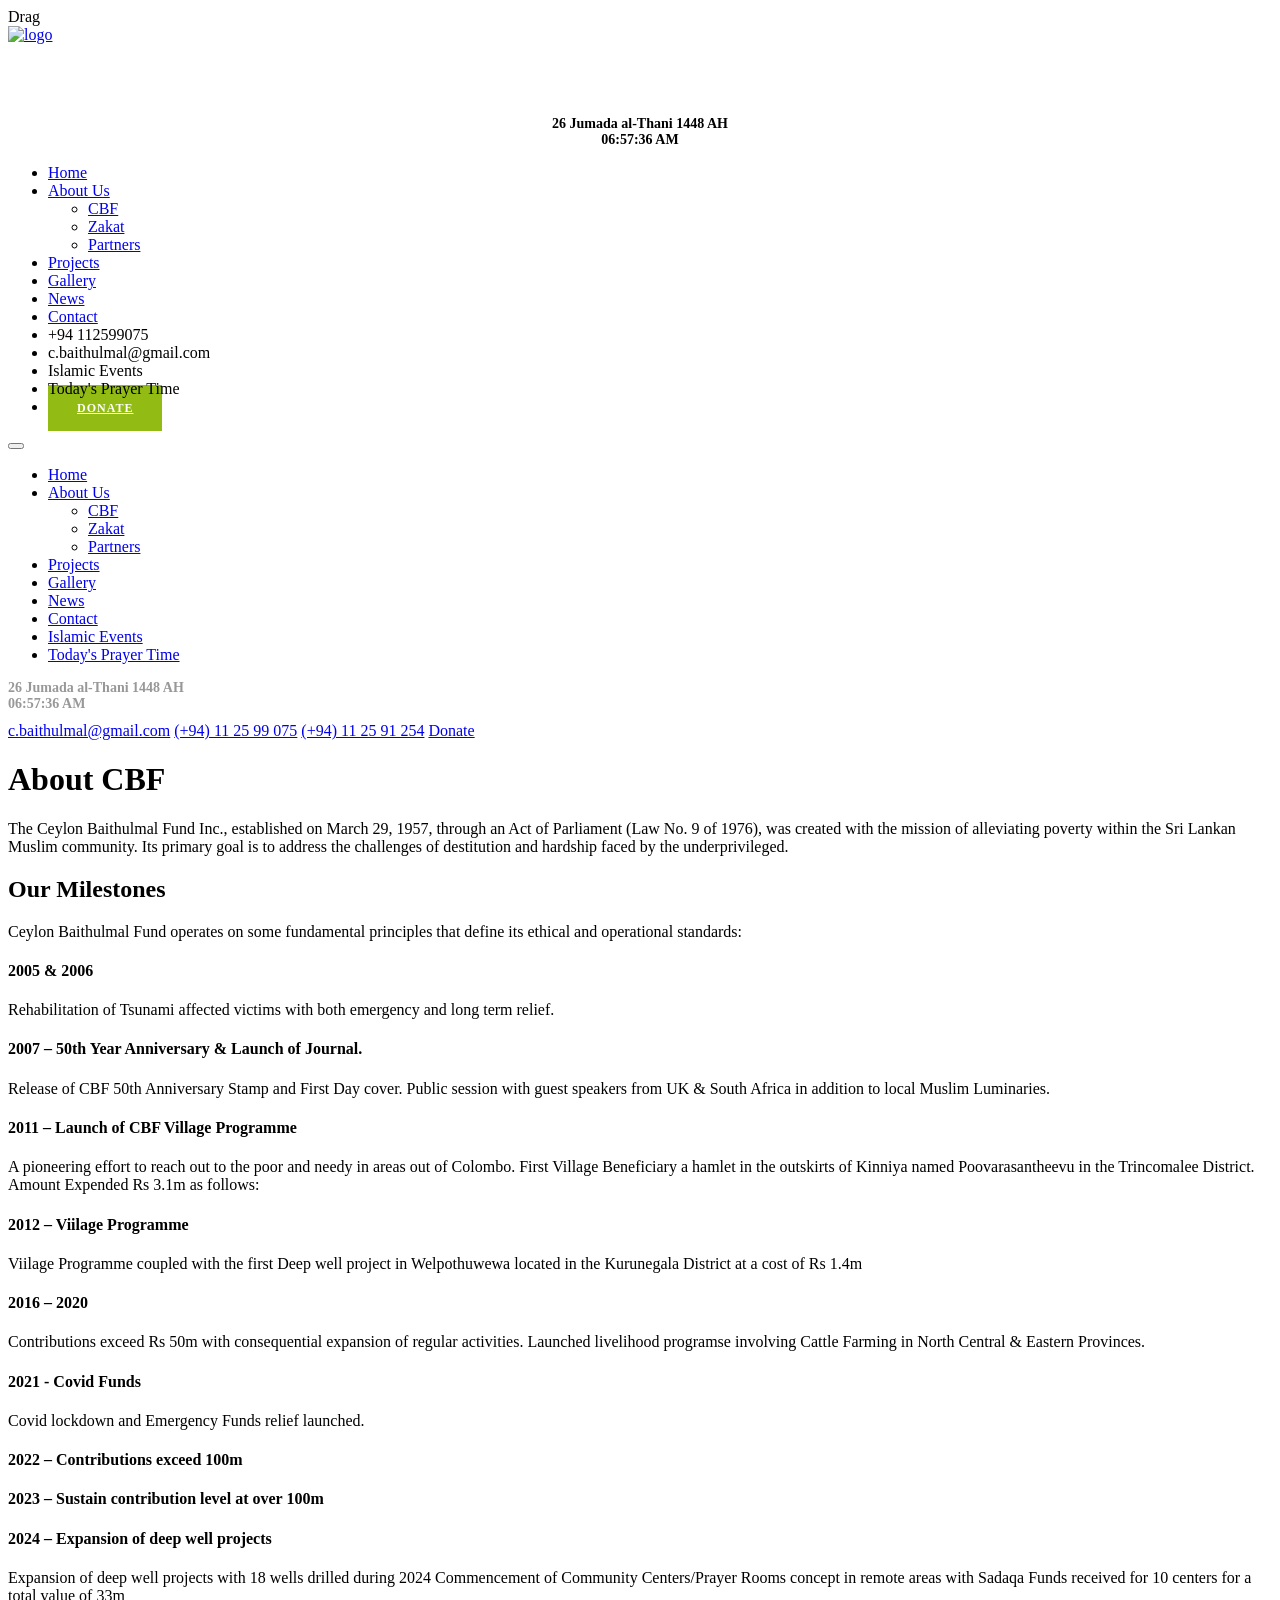
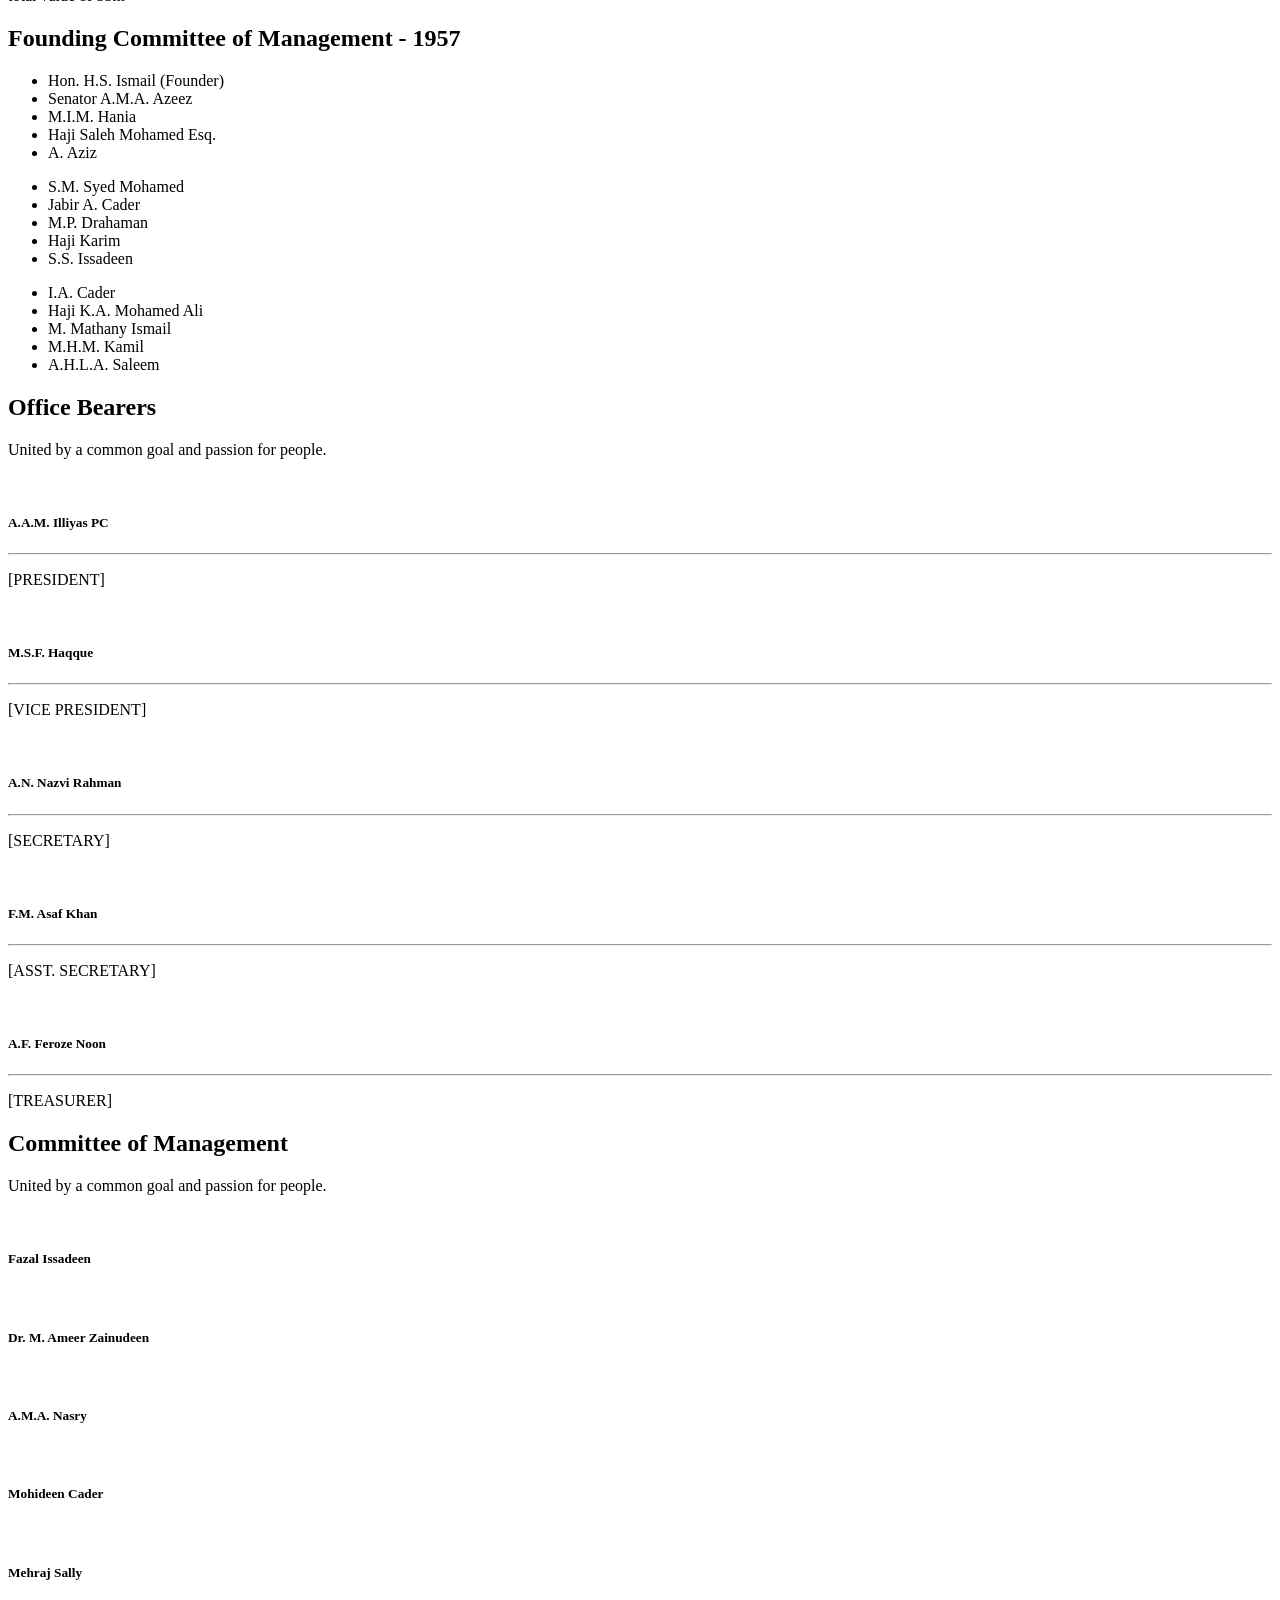
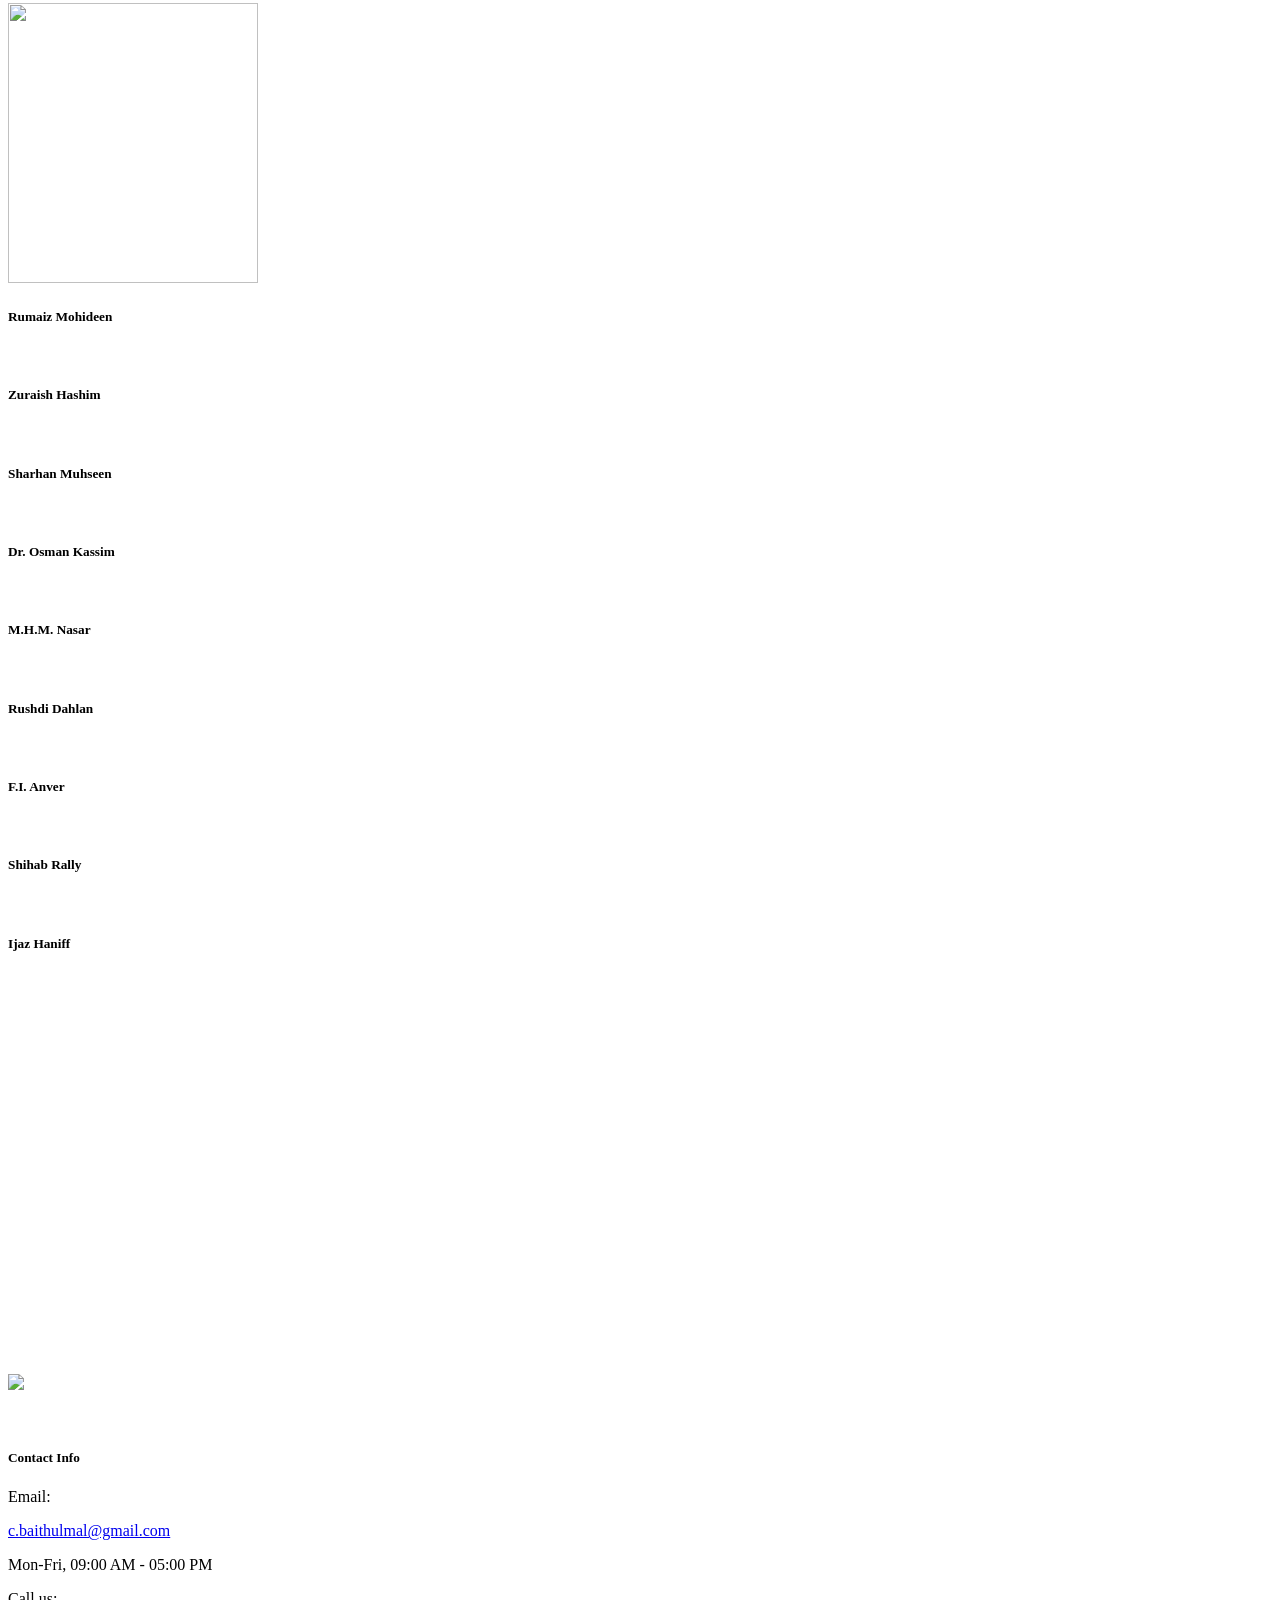
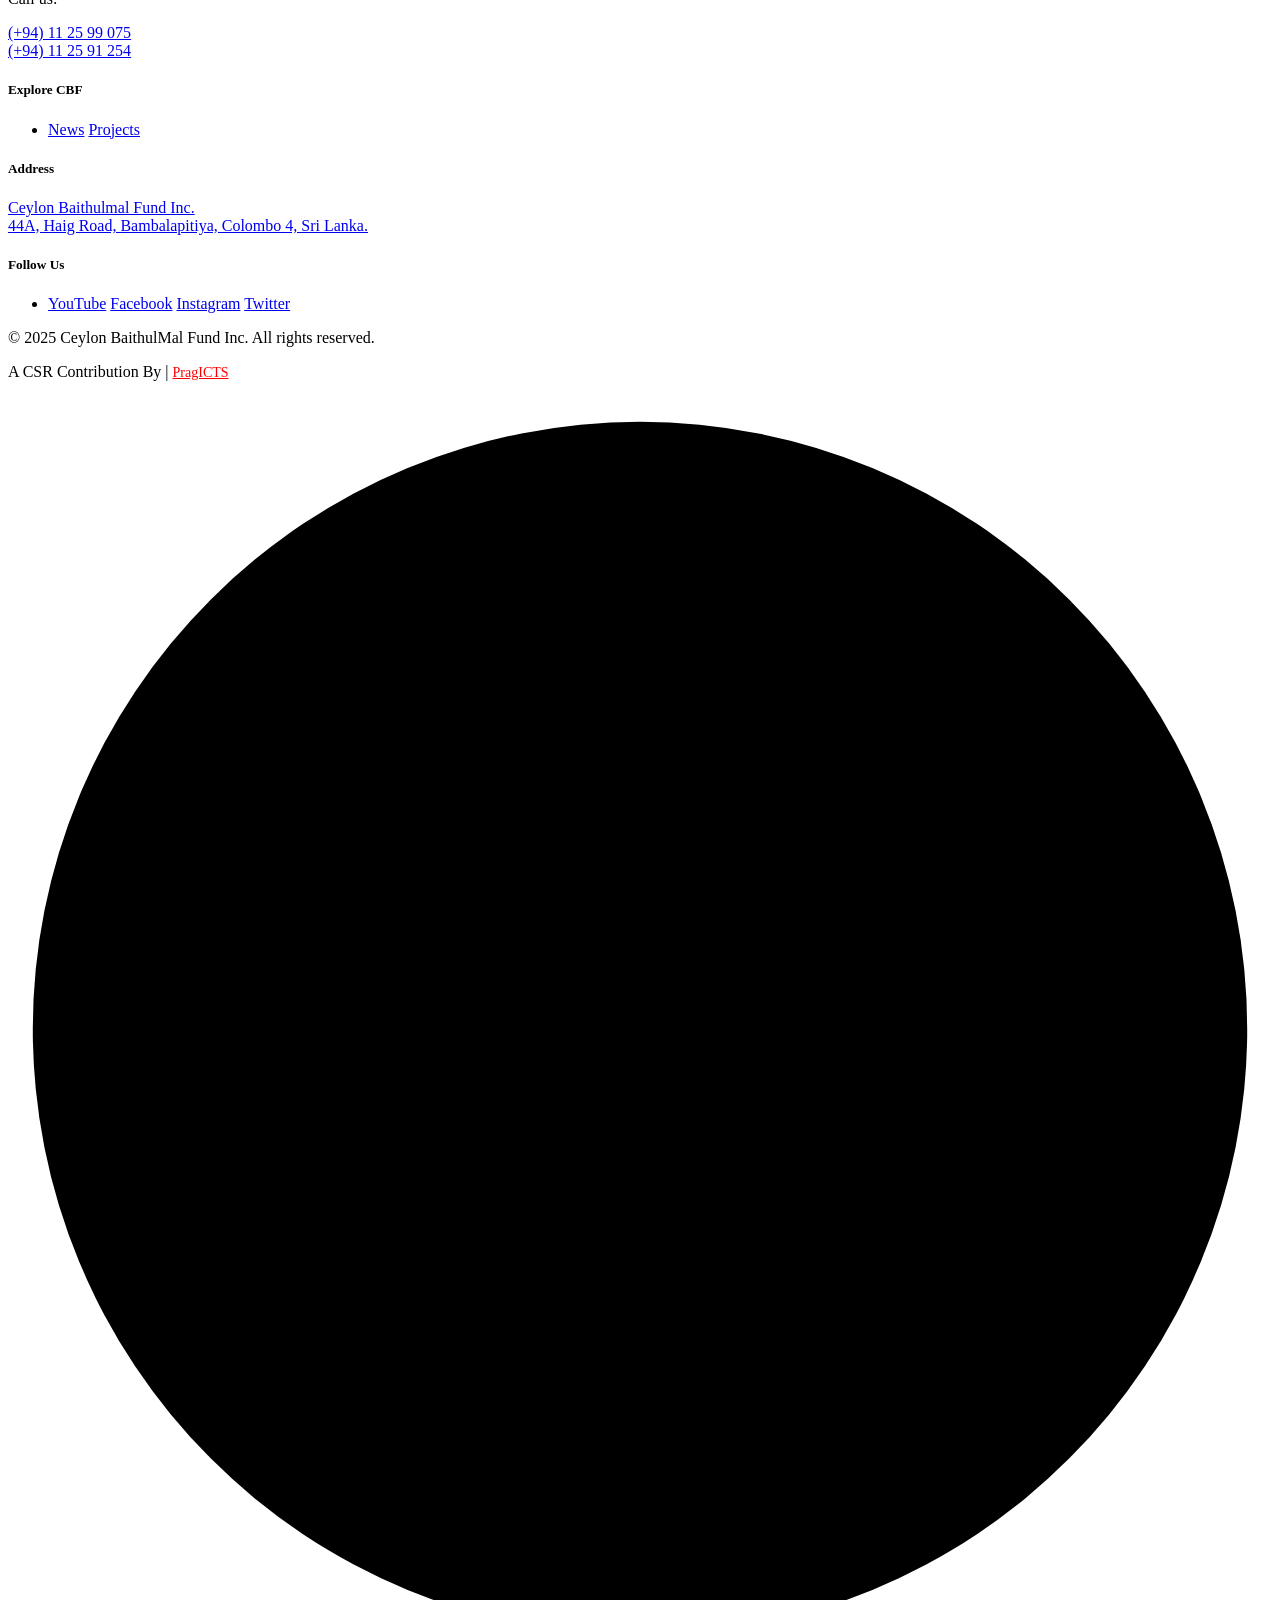
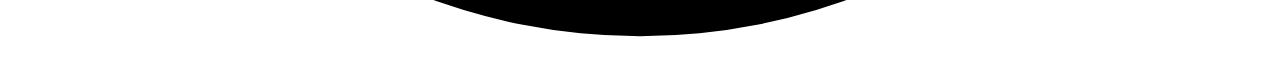
==== frontend/about-cbf.html @ 320b9ffd "Updated the frontend" ====
<!DOCTYPE html>
<html lang="zxx">

<head>
    <meta charset="utf-8">
    <meta http-equiv="X-UA-Compatible" content="IE=edge">
    <meta name="viewport" content="width=device-width, initial-scale=1.0, user-scalable=0">

    <title>About CBF | Ceylon BaithulMal Fund</title>
    <meta property="og:title" content="About CBF | Ceylon BaithulMal Fund" />
    <meta property="og:image"
        content="https://temp-baithulmal.s3.eu-north-1.amazonaws.com/assets/img/about/baithulmal-logo.png" />
    <meta property="og:type" content="website" />
    <meta property="og:site_name" content="BaithulMal" />
    <meta property="og:locale" content="en_US" />

    <!--Favicon-->
    <link rel="icon" href="frontend/assets/img/about/baithulmal-logo.png" type="image/png">

    <!-- Bootstrap CSS -->
    <link href="frontend/assets/css/bootstrap.min.css" rel="stylesheet">
    <!-- Line Awesome CSS -->
    <link href="frontend/assets/css/line-awesome.min.css" rel="stylesheet">
    <!-- Font Awesome CSS -->
    <link href="frontend/assets/css/fontAwesomePro.css" rel="stylesheet">
    <!-- Animate CSS-->
    <link href="frontend/assets/css/animate.css" rel="stylesheet">
    <!-- Bar Filler CSS -->
    <link href="frontend/assets/css/barfiller.css" rel="stylesheet">
    <!-- Magnific Popup Video -->
    <link href="frontend/assets/css/magnific-popup.css" rel="stylesheet">
    <!-- Flaticon CSS -->
    <link href="frontend/assets/css/flaticon.css" rel="stylesheet">
    <!-- Owl Carousel CSS -->
    <link href="frontend/assets/css/owl.carousel.css" rel="stylesheet">
    <!-- Slick Slider CSS -->
    <link href="frontend/assets/css/slick.css" rel="stylesheet">
    <!-- Nice Select  -->
    <link href="frontend/assets/css/nice-select.css" rel="stylesheet">
    <!-- Back to Top -->
    <link href="frontend/assets/css/backToTop.css" rel="stylesheet">
    <!-- Metis Menu -->
    <link href="frontend/assets/css/metismenu.css" rel="stylesheet">
    <!-- Odometer CSS -->
    <link href="frontend/assets/css/odometer.min.css" rel="stylesheet">
    <!-- Style CSS -->
    <link href="frontend/assets/css/style.css" rel="stylesheet">

    <!-- jquery -->
    <script src="frontend/assets/js/jquery-3.6.0.min.js"></script>
</head>

<body>

    <!-- Pre-Loader -->
    <div id="loader"></div>

    <!-- Mouse Cursor  -->
    <div class="mouseCursor cursor-outer"></div>
    <div class="mouseCursor cursor-inner"><span>Drag</span></div>

    <!-- Header Area  -->
    <div class="header-area">
        <div id="header-sticky">
            <div class="navigation">
                <div class="container">
                    <div class="row align-items-center justify-content-center">
                        <div class="col-auto">
                            <div class="logo">
                                <a href="index.html" class="logo">
                                    <img src="frontend/assets/img/about/baithulmal-logo.png" alt="logo"
                                        style="height: 90px; width: 110px;">
                                </a>
                            </div>
                        </div>
                        <div class="col-auto d-none d-lg-block text-center">
                            <div class="date-time">
                                <div id="islamic-date" style="font-size: 14px; font-weight: bold;"></div>
                                <div id="current-time" style="font-size: 14px; font-weight: bold;"></div>
                            </div>
                        </div>
                           <div class="col-auto d-none d-lg-block text-lg-end">
                            <div class="main-menu ">
                                <div class="main-menu">
                                    <ul>
                                        <li ><a class="navlink scroll-transition" href="index.html">Home</a>
                                        </li>
                                        <li class="active"><a class="navlink scroll-transition" href="about-cbf.html">About Us</a>
                                            <ul class="sub-menu">
                                                <li ><a href="about-cbf.html" class="active">CBF</a></li>
                                                <li><a href="about-zakat.html">Zakat</a></li>
                                                <li><a href="partners.html">Partners</a></li>
                                            

                                            </ul>
                                        </li>
                                        <li><a class="navlink scroll-transition" href="projects.html">Projects</a></li>
                                        <li><a class="navlink scroll-transition" href="gallery.html">Gallery</a></li>
                                        <li><a class="navlink scroll-transition" href="news.html">News</a></li>
                                        <li><a class="navlink scroll-transition" href="contact.html">Contact</a></li>
                                        <li style="position: relative;">
                                            <a class="navlink contact-link" href="tel:+94112599075">
                                                <i class="fas fa-phone" style="color: #92BC13;"></i>
                                            </a>
                                            <span class="tooltip">+94 112599075</span>
                                        </li>
                                        <li style="position: relative;">
                                            <a class="navlink email-link"  href="mailto:c.baithulmal@gmail.com">
                                                <i class="fas fa-envelope" style="margin-right: 0px; color: #92BC13;"></i>
                                            </a>
                                            <span class="tooltip">c.baithulmal@gmail.com</span>
                                        </li>
                                        <li style="position: relative;">
                                             <a class="navlink email-link"  href="calender.html">
                                                <i class="fas fa-calendar-alt" style="margin-right: 0px; color: #92BC13;"></i>
                                            </a>
                                            <span class="tooltip">Islamic Events</span>
                                        </li>
                                        <li style="position: relative;">
                                            <a class="navlink email-link" href="#">
                                                <i class="fas fa-clock" style="margin-right: 0px; color: #92BC13;"></i>
                                            </a>
                                            <span class="tooltip">Today's Prayer Time</span>
                                        </li>
                                        <!--
                                        <li style="position: relative;">
                                            <a class="navlink email-link" href="calendar.html">
                                                <i class="fas fa-clock" style="margin-right: 0px; color: #92BC13;"></i>
                                            </a>
                                            <span class="tooltip" id="prayer-times-tooltip">Loading...</span>
                                        </li>-->
                                        

                                        <li><a class="navlink" href="donate.html" style="
                                            background: #92BC13;
                                            color: #fff;
                                            font-size: 12px;
                                            font-weight: 600;
                                            letter-spacing: 1px;
                                            text-transform: uppercase;
                                            padding: 15px 28px;
                                            border: 1px solid #92BC13;
                                            margin-top: 0px;
                                            margin-bottom: 25px;
                                            text-align: center;">Donate
                                            </a>
                                        </li>
                                    </ul>
                                </div>
                            </div>
                        </div>
                        <!-- Mobile Menu -->
                        <div class="mobile-nav-bar col-6 d-block d-lg-none">
                            <div class="mobile-nav-wrap">
                                <div id="hamburger">
                                    <i class="las la-bars"></i>
                                </div>

                                <!-- mobile menu - responsive menu  -->
                                <div class="mobile-nav">
                                    <button type="button" class="close-nav">
                                        <i class="las la-times-circle"></i>
                                    </button>
                                    <nav class="sidebar-nav">
                                        <ul class="metismenu" id="mobile-menu">
                                            <li><a class="" href="index.html">Home</a>
                                            </li>
                                            <li><a class="has-arrow" href="about-cbf.html">About Us</a>
                                                <ul class="sub-menu">
                                                    <li><a href="about-cbf.html">CBF</a></li>
                                                    <li><a href="about-zakat.html">Zakat</a></li>
                                                     <li><a href="partners.html">Partners</a></li>
                                       
                                                </ul>
                                            </li>
                                            <li><a class="" href="projects.html">Projects</a></li>
                                            <li><a class="" href="gallery.html">Gallery</a></li>
                                            <li><a class="" href="news.html">News</a></li>
                                            <li><a href="contact.html">Contact</a></li>
 <li style="position: relative;">
        <a class="navlink email-link" href="calender.html">
            <i class="fas fa-calendar-alt" style="margin-right: 0px; color: #92BC13;"></i>
            Islamic Events
        </a>
    </li>
    <li style="position: relative;">
        <a class="navlink email-link" href="#">
            <i class="fas fa-clock" style="margin-right: 0px; color: #92BC13;"></i>
            Today's Prayer Time
        </a>
    </li>
                                        </ul>
                                    </nav>
                                    <div class="action-bar">
                                        <div class="date-time">
                                            <div id="mobile-islamic-date" style="font-size: 14px; font-weight: bold;"></div>
                                            <div id="mobile-current-time" style="font-size: 14px; font-weight: bold;"></div>
                                        </div>
                                        <a href="mailto:c.baithulmal@gmail.com"><i
                                                class="las la-envelope"></i>c.baithulmal@gmail.com</a>
                                        <a href="tel:+94112599075"><i class="fal fa-phone"></i>(+94) 11 25 99 075</a>
                                        <a href="tel:+94112591254"><i class="fal fa-phone"></i>(+94) 11 25 91 254</a>
                                        <a href="donate.html" class="theme-btn">Donate</a>
                                    </div>
                                </div>
                            </div>
                        </div>
                    </div>
                </div>
            </div>
        </div>
    </div>


   <script>
    // Function to calculate the Islamic date
    function getIslamicDate() {
        const islamicMonths = [
            "Muharram", "Safar", "Rabi' al-Awwal", "Rabi' al-Thani",
            "Jumada al-Awwal", "Jumada al-Thani", "Rajab", "Sha'ban",
            "Ramadan", "Shawwal", "Dhu al-Qi'dah", "Dhu al-Hijjah"
        ];

        const today = new Date();
        const options = { year: 'numeric', month: 'numeric', day: 'numeric' };
        const formatter = new Intl.DateTimeFormat('en-u-ca-islamic', options);
        const islamicDateString = formatter.format(today);

        // Split and parse the formatted Islamic date
        const [month, day, year] = islamicDateString.split('/');
        const islamicMonthName = islamicMonths[parseInt(month, 10) - 1];

        // ✅ Adjust by -1 so 5 Sept 2025 = 11 Rabi al-Awwal
        const islamicDayName = parseInt(day, 10) - 1;

        return `${islamicDayName} ${islamicMonthName} ${year}`;
    }

    // Function to display the current time
    function getCurrentTime() {
        const now = new Date();
        return now.toLocaleTimeString([], { hour: '2-digit', minute: '2-digit', second: '2-digit' });
    }

    // Update the Islamic date and time
    function updateDateTime() {
        const islamicDate = getIslamicDate();
        const currentTime = getCurrentTime();

        // Update desktop version
        document.getElementById("islamic-date").textContent = islamicDate;
        document.getElementById("current-time").textContent = currentTime;

        // Update mobile version
        document.getElementById("mobile-islamic-date").textContent = islamicDate;
        document.getElementById("mobile-current-time").textContent = currentTime;
    }

    // Initialize and refresh the time every second
    updateDateTime();
    setInterval(updateDateTime, 1000);
</script>



    <style>
.logo img {
            height: 95px;
width: 114px;
            display: block;
            /* Ensure both logos are initially displayed as block elements */
        }

        .date-time {
            display: flex;
            flex-direction: column;
            align-items: center;
            justify-content: center;
        }

        #islamic-date,
        #current-time {
            margin: 0;
            color: #000;
        }

    .mobile-nav .date-time {
        margin-bottom: 10px;
        display: flex;
        flex-direction: column;
        align-items: flex-start;
    }

    .mobile-nav .date-time div {
        font-size: 14px;
        font-weight: bold;
        color: #999898;
    }
</style>




    <div id="home-2" class="homepage-slides owl-carousel">
        <div class="single-slide-item d-flex align-items-center"
            data-background="assets/img/slider/cbf-score-since-1957.jpg">
            <div class="hero-area-content">
                <div class="container">
                    <div class="row align-items-center">
                        <div class="col-xl-12 col-lg-8 col-md-10 col-sm-8 wow fadeInUp animated" data-wow-delay=".2s">
                            <div class="section-title">
                                <h1 class="text-white">About CBF</h1>
                            </div>
                            <p class="text-white"></p>
                        </div>
                    </div>
                </div>
            </div>
        </div>
    </div>

    <div id="service_page" class="hero-area mt-30">
        <div class="container">
            <div class="row">
                <div class="col-xl-12 col-lg-7 col-md-8 col-sm-8 order-1 order-lg-2">
                    <div class="row align-items-end">
                        <div class="col-xl-12 col-lg-7 col-md-6 d-none d-md-block">
                            <div class="section-title mb-0 mt-30">

                                <p style="color: #000;">The Ceylon Baithulmal Fund Inc., established on March 29, 1957, through an Act of Parliament (Law No. 9 of 1976), 
                                    was created with the mission of alleviating poverty within the Sri Lankan Muslim community. 
                                    Its primary goal is to address the challenges of destitution and hardship faced by the underprivileged.
                                </p>
                            </div>
                        </div>
                    </div>
                </div>
            </div>

        </div>
    </div>


    <!-- Hero Area 
    <div id="service_page" class="hero-area mt-30">
        <div class="container">
            <div class="row">

                <div class="col-xl-5 col-lg-5 col-md-4 col-sm-4 d-none d-sm-block order-2 order-lg-1">
                    <img src="assets/img/about/about-cbf-banner-1.jpg" alt="">
                </div>
                <div class="col-xl-7 col-lg-7 col-md-8 col-sm-8 order-1 order-lg-2">
                    <div class="hero-area-content">
                        <div class="section-title">
                            
                            <h1 class="first_line">Empowering</h1>
                            <h1 class="second_line">The Needy</h1>
                            
                        </div>
                    </div>
                    <div class="row align-items-end">
                        <div class="col-xl-5 col-lg-5 col-md-6">
                            <img src="assets/img/about/about-cbf-banner-2.jpg" alt="">
                        </div>
                        <div class="col-xl-7 col-lg-7 col-md-6 d-none d-md-block text-end">
                            <div class="section-title mb-0 mt-0">
                                
                                <p>The Ceylon Baithulmal Fund, established on 29th March 1957 by an Act of Parliament
                                    (Law No. 9 of 1976), was founded by the late Hon. H.S. Ismail, Sri Lanka's first
                                    Muslim Speaker, alongside 14 prominent Muslim leaders. Its mission is poverty
                                    alleviation within the Sri Lankan
                                    Muslim community, addressing the destitution and hardships faced by the
                                    underprivileged.</p>
                            </div>
                        </div>
                    </div>
                </div>
            </div>

        </div>
    </div>-->


    <div id="process-2" class="process-section bg-cover section-padding pt-150 pb-100">
        <div class="container">
            <div class="row">
                <div class="col-xl-7 col-lg-4">
                    <div class="section-title text-up">
                        <h2>Our Milestones</h2>
                    </div>
                </div>
                <!--<div class="col-xl-3 col-lg-3"></div>-->
                <div class="col-xl-5 col-lg-5">
                    <div class="right-content text-lg-end">
                        <p style="color: #000;">Ceylon Baithulmal Fund operates on some fundamental principles that
                            define its ethical and operational standards:</p>
                    </div>
                </div>
            </div>
            <div class="row gx-0 mt-30">
                <div class="col-xl-4 col-lg-4 wow fadeInUp animated" data-wow-delay="200ms">
                    <div class="single-process-item">
                        <div class="process-num">

                        </div>
                        <h4>2005 & 2006 </h4>
                        <p style="color: #000;">Rehabilitation of Tsunami affected victims with both emergency and long term relief.</p>
                    </div>
                </div>
                <div class="col-xl-4 col-lg-4 offset-xl-0 offset-lg-0 wow fadeInUp animated" data-wow-delay="400ms">
                    <div class="single-process-item">
                        <div class="process-num">

                        </div>
                        <h4>2007 – 50th Year Anniversary & Launch of Journal.</h4>
                        <p style="color: #000;">Release of CBF 50th Anniversary Stamp and First Day 
                            cover. Public session with guest speakers from UK & South Africa in addition to local Muslim 
                            Luminaries. </p>
                    </div>
                </div>
                <div class="col-xl-4 col-lg-4 wow fadeInUp animated" data-wow-delay="600ms">
                    <div class="single-process-item">
                        <div class="process-num">

                        </div>
                        <h4>2011 – Launch of CBF Village Programme</h4>
                        <p style="color: #000;">A pioneering effort to reach out to the poor and needy in 
                            areas out of Colombo. First Village Beneficiary a hamlet in the outskirts of Kinniya named 
                            Poovarasantheevu in the Trincomalee District.  Amount Expended Rs 3.1m as follows: 
                              
                        </p>
                    </div>
                </div>
            </div>
            <div class="row gx-0 mt-30">
                <div class="col-xl-4 col-lg-4 wow fadeInUp animated" data-wow-delay="200ms">
                    <div class="single-process-item">
                        <div class="process-num">

                        </div>
                        <h4>2012 – Viilage Programme </h4>
                        <p style="color: #000;">Viilage Programme coupled with the first Deep well project in Welpothuwewa located in the 
                            Kurunegala District at a cost of Rs 1.4m </p>
                    </div>
                </div>
                <div class="col-xl-4 col-lg-4 offset-xl-0 offset-lg-0 wow fadeInUp animated" data-wow-delay="400ms">
                    <div class="single-process-item">
                        <div class="process-num">

                        </div>
                        <h4>2016 – 2020</h4>
                        <p style="color: #000;">
                            Contributions exceed Rs 50m with consequential expansion of regular activities.  
                           Launched livelihood programse involving Cattle Farming in North Central & Eastern      
                           Provinces. 
                        </p>
                    </div>
                </div>
                <div class="col-xl-4 col-lg-4 wow fadeInUp animated" data-wow-delay="600ms">
                    <div class="single-process-item">
                        <div class="process-num">

                        </div>
                        <h4>2021 - Covid Funds</h4>
                        <p style="color: #000;">Covid lockdown and Emergency Funds relief launched. 
                              
                        </p>
                    </div>
                </div>
            </div>
            <div class="row gx-0 mt-30">
                <div class="col-xl-4 col-lg-4 wow fadeInUp animated" data-wow-delay="200ms">
                    <div class="single-process-item">
                        <div class="process-num">

                        </div>
                        <h4>2022 – Contributions exceed 100m   </h4>
                        <p style="color: #000;"> </p>
                    </div>
                </div>
                <div class="col-xl-4 col-lg-4 offset-xl-0 offset-lg-0 wow fadeInUp animated" data-wow-delay="400ms">
                    <div class="single-process-item">
                        <div class="process-num">

                        </div>
                        <h4>2023 – Sustain contribution level at over 100m</h4>
                        <p style="color: #000;">
                           
                        </p>
                    </div>
                </div>
                <div class="col-xl-4 col-lg-4 wow fadeInUp animated" data-wow-delay="600ms">
                    <div class="single-process-item">
                        <div class="process-num">

                        </div>
                        <h4>2024 – Expansion of deep well projects</h4>
                        <p style="color: #000;">
                            Expansion of deep well projects with 18 wells drilled during 2024 
                            Commencement of Community Centers/Prayer Rooms concept in remote areas with Sadaqa 
                            Funds received for 10 centers for a total  value of 33m 
                        </p>
                    </div>
                </div>
            </div>
            
        </div>
    </div>

    <div class="about-section section-padding pt-120 pb-30">
        <div class="container">
            <div class="row align-items-center">
                <div class="col-xl-12 col-lg-6">
                    <div class="about-content-wrapper wow fadeInUp animated" data-wow-delay=".2s">
                        <div class="section-title text-low">
                            <h2>Founding Committee of Management - 1957</h2>
                        </div>
                        <div class="about-list-item mt-30">
                            <div class="row">
                                <div class="col-md-4">
                                    <ul>
                                        <li><i class="las la-plus"></i>Hon. H.S. Ismail (Founder)</li>
                                        <li><i class="las la-plus"></i>Senator A.M.A. Azeez</li>
                                        <li><i class="las la-plus"></i>M.I.M. Hania</li>
                                        <li><i class="las la-plus"></i>Haji Saleh Mohamed Esq.</li>
                                        <li><i class="las la-plus"></i>A. Aziz</li>
                                    </ul>
                                </div>
                                <div class="col-md-4">
                                    <ul>
                                        <li><i class="las la-plus"></i>S.M. Syed Mohamed</li>
                                        <li><i class="las la-plus"></i>Jabir A. Cader</li>
                                        <li><i class="las la-plus"></i>M.P. Drahaman</li>
                                        <li><i class="las la-plus"></i>Haji Karim</li>
                                        <li><i class="las la-plus"></i>S.S. Issadeen</li>
                                    </ul>
                                </div>
                                <div class="col-md-4">
                                    <ul>
                                        <li><i class="las la-plus"></i>I.A. Cader</li>
                                        <li><i class="las la-plus"></i>Haji K.A. Mohamed Ali</li>
                                        <li><i class="las la-plus"></i>M. Mathany Ismail</li>
                                        <li><i class="las la-plus"></i>M.H.M. Kamil</li>
                                        <li><i class="las la-plus"></i>A.H.L.A. Saleem</li>
                                    </ul>
                                </div>
                            </div>
                        </div>
                    </div>
                </div>
            </div>
        </div>
    </div>




    <!-- About Section  -->


    <!-- Project Section -->


    <!-- Process Section -->

    <!-- Team Section  -->
    <div id="team-2" class="team-section gray-bg section-padding pb-70">
        <div class="container">
            <div class="row">
                <div class="col-xl-4 col-lg-4">
                    <div class="section-title">
                        <div>
                            <div class="section-title text-low">
                                <h2>Office Bearers </h2>
                            </div>
                        </div>
                    </div>
                    <p>United by a common goal and passion for people.</p>
                </div>
                <div class="col-xl-2 col-lg-2"></div>
                <div class="col-xl-6 col-lg-6">
                    <div class="row">
                        <div class="col-xl-6 col-lg-6 col-md-6 col-sm-6 wow fadeInUp" data-wow-delay=".2s">
                            <div class="single-team-item">
                                <div class="team-img">
                                    <img src="frontend/assets/img/team/AAM-Illiyas-PC-5.jpg" alt="">
                                </div>
                                <div class="team-info">
                                    <h5>A.A.M. Illiyas PC</h5>
                                    <hr>
                                    <p>[PRESIDENT]</p>
                                </div>
                            </div>
                        </div>
                        <div class="col-xl-6 col-lg-6 col-md-6 col-sm-6 wow fadeInUp" data-wow-delay=".4s">
                            <div class="single-team-item">
                                <div class="team-img">
                                    <img src="frontend/assets/img/team/MSF-Haqque.jpg" alt="">
                                </div>
                                <div class="team-info">
                                    <h5>M.S.F. Haqque</h5>
                                    <hr>
                                    <p>[VICE PRESIDENT]</p>
                                </div>
                            </div>
                        </div>
                    </div>
                </div>
            </div>
            <div class="row">
                <div class="col-xl-3 col-lg-3 col-md-6 col-sm-6 wow fadeInUp" data-wow-delay=".6s">
                    <div class="single-team-item">
                        <div class="team-img">
                            <img src="frontend/assets/img/team/custom-image.jpeg" alt="">
                        </div>
                        <div class="team-info">
                            <h5>A.N. Nazvi Rahman</h5>
                            <hr>
                            <p>[SECRETARY]</p>
                        </div>

                    </div>
                </div>
                <div class="col-xl-3 col-lg-3 col-md-6 col-sm-6 wow fadeInUp" data-wow-delay=".2s">
                    <div class="single-team-item">
                        <div class="team-img">
                            <img src="frontend/assets/img/team/Asaf-Khan-2.jpg" alt="">
                        </div>
                        <div class="team-info">
                            <h5>F.M. Asaf Khan</h5>
                            <hr>
                            <p>[ASST. SECRETARY]</p>
                        </div>

                    </div>
                </div>
                <div class="col-xl-3 col-lg-3 col-md-6 col-sm-6 wow fadeInUp" data-wow-delay=".4s">
                    <div class="single-team-item">
                        <div class="team-img">
                            <img src="frontend/assets/img/team/AF-Feroze-Noon.jpg" alt="">
                        </div>
                        <div class="team-info">
                            <h5>A.F. Feroze Noon</h5>
                            <hr>
                            <p>[TREASURER]</p>
                        </div>

                    </div>
                </div>
            </div>
        </div>
    </div>


    <!-- Testimonial Section -->
    <!-- Process Section -->
     <!--
    <div class="project-section section-padding pt-50">
        <div class="container">
            <div class="row">
                <div class="col-xl-9 col-lg-4">
                    <div class="section-title text-low">
                        <div>
                            <h2>Committee of Management</h2>
                        </div>
                    </div>
                </div>
                <div class="col-xl-3 col-lg-3"></div>
                
            </div>
            <div class="row mt-40">
                <div class="process-wrapper owl-carousel">
                    <div class="single-process-item">
                        <div class="process-down">
                            <img src="assets/img/team/Mehraj-Sally-121-1.jpg"
                                style="margin-top: 0; height: 240px; width: 220px; align-items: center; align-self: center; margin-bottom: 0;" />
                            <h3>Mehraj Sally</h3>
                        </div>
                    </div>
                    <div class="single-process-item">
                        <div class="process-down">
                            <img src="assets/img/team/Dr-M-Ameer-Zainudeen-1.jpg"
                                style="margin-top: 0; height: 240px; width: 220px; align-items: center; align-self: center; margin-bottom: 0;" />
                            <h3>Dr. M. Ameer Zainudeen</h3>
                        </div>
                    </div>
                    <div class="single-process-item">
                        <div class="process-down">
                            <img src="assets/img/team/AMA-Nasry.jpg"
                                style="margin-top: 0; height: 240px; width: 220px; align-items: center; align-self: center; margin-bottom: 0;" />
                            <h3>A.M.A. Nasry</h3>
                        </div>
                    </div>
                    <div class="single-process-item">
                        <div class="process-down">
                            <img src="assets/img/team/Fazal-Issadeen-2.jpg"
                                style="margin-top: 0; height: 240px; width: 220px; align-items: center; align-self: center; margin-bottom: 0;" />
                            <h3>Fazal Issadeen</h3>
                        </div>
                    </div>
                    <div class="single-process-item">
                        <div class="process-down">
                            <img src="assets/img/team/MRA-Hafeez.jpg"
                                style="margin-top: 0; height: 240px; width: 220px; align-items: center; align-self: center; margin-bottom: 0;" />
                            <h3>M.R.A. Hafeez</h3>
                        </div>
                    </div>
                    <div class="single-process-item">
                        <div class="process-down">
                            <img src="assets/img/team/Zuraish-Hashim-2.jpg"
                                style="margin-top: 0; height: 240px; width: 220px; align-items: center; align-self: center; margin-bottom: 0;" />
                            <h3>Zuraish Hashim</h3>
                        </div>
                    </div>
                    <div class="single-process-item">
                        <div class="process-down">
                            <img src="assets/img/team/A-Imruz-Kamil.jpg"
                                style="margin-top: 0; height: 240px; width: 220px; align-items: center; align-self: center; margin-bottom: 0;" />
                            <h3>A. Imruz Kamil</h3>
                        </div>
                    </div>
                    <div class="single-process-item">
                        <div class="process-down">
                            <img src="assets/img/team/FI-Anver.jpg"
                                style="margin-top: 0; height: 240px; width: 220px; align-items: center; align-self: center; margin-bottom: 0;" />
                            <h3>F.I. Anver</h3>
                        </div>
                    </div>
                    <div class="single-process-item">
                        <div class="process-down">
                            <img src="assets/img/team/MHM-Nasar.jpg"
                                style="margin-top: 0; height: 240px; width: 220px; align-items: center; align-self: center; margin-bottom: 0;" />
                            <h3>M.H.M. Nasar</h3>
                        </div>
                    </div>
                    <div class="single-process-item">
                        <div class="process-down">
                            <img src="assets/img/team/Sharhan-Muhseen-2.jpg"
                                style="margin-top: 0; height: 240px; width: 220px; align-items: center; align-self: center; margin-bottom: 0;" />
                            <h3>Sharhan Muhseen</h3>
                        </div>
                    </div>
                    <div class="single-process-item">
                        <div class="process-down">
                            <img src="assets/img/team/Mohideen-Cader-2.jpg"
                                style="margin-top: 0; height: 240px; width: 220px; align-items: center; align-self: center; margin-bottom: 0;" />
                            <h3>Mohideen Cader</h3>
                        </div>
                    </div>
                    <div class="single-process-item">
                        <div class="process-down">
                            <img src="assets/img/team/Dr.-Abdul-Gaffar-2.jpg"
                                style="margin-top: 0; height: 240px; width: 220px; align-items: center; align-self: center; margin-bottom: 0;" />
                            <h3>Dr. Abdul Gaffar</h3>
                        </div>
                    </div>
                    <div class="single-process-item">
                        <div class="process-down">
                            <img src="assets/img/team/Rushdi-Dahlan-1.jpg"
                                style="margin-top: 0; height: 240px; width: 220px; align-items: center; align-self: center; margin-bottom: 0;" />
                            <h3>Rushdi Dahlan</h3>
                        </div>
                    </div>
                    <div class="single-process-item">
                        <div class="process-down">
                            <img src="assets/img/team/Shihab-Rally-1.png"
                                style="margin-top: 0; height: 240px; width: 220px; align-items: center; align-self: center; margin-bottom: 0;" />
                            <h3>Shihab Rally</h3>
                        </div>
                    </div>
                </div>
            </div>
        </div>
    </div>-->

    <!-- Clients Section -->
    <div id="team-2" class="team-section section-padding pb-70">
        <div class="container">
            <div class="row">
                <div class="col-xl-4 col-lg-4">
                    <div class="section-title">
                        <div>
                            <div class="section-title text-low">
                                <h2>Committee of Management</h2>
                            </div>
                        </div>
                    </div>
                    <p>United by a common goal and passion for people.</p>
                </div>
                <div class="col-xl-2 col-lg-2"></div>
                <!--
                <div class="col-xl-6 col-lg-6">
                    <div class="row">
                        <div class="col-xl-6 col-lg-6 col-md-6 col-sm-6 wow fadeInUp" data-wow-delay=".2s">
                            <div class="single-team-item">
                                <div class="team-img">
                                    <img src="assets/img/team/Mehraj-Sally-121-1.jpg" alt="">
                                </div>
                                <div class="team-info">
                                    <h5>Mehraj Sally</h5>
                                </div>
                            </div>
                        </div>
                        <div class="col-xl-6 col-lg-6 col-md-6 col-sm-6 wow fadeInUp" data-wow-delay=".4s">
                            <div class="single-team-item">
                                <div class="team-img">
                                    <img src="assets/img/team/Dr-M-Ameer-Zainudeen-1.jpg" alt="">
                                </div>
                                <div class="team-info">
                                    <h5>Dr. M. Ameer Zainudeen</h5>
                                </div>
                            </div>
                        </div>
                    </div>
                </div>-->
            </div>
            <div class="row">
                 <div class="col-xl-3 col-lg-3 col-md-6 col-sm-6 wow fadeInUp" data-wow-delay=".2s">
                    <div class="single-team-item">
                        <div class="team-img">
                            <img src="frontend/assets/img/team/Fazal-Issadeen-2.jpg" alt="">
                        </div>
                        <div class="team-info">
                            <h5>Fazal Issadeen</h5>
                        </div>
                    </div>
                </div>
                <div class="col-xl-3 col-lg-3 col-md-6 col-sm-6 wow fadeInUp" data-wow-delay=".2s">
                    <div class="single-team-item">
                        <div class="team-img">
                            <img src="frontend/assets/img/team/Dr-M-Ameer-Zainudeen-1.jpg" alt="">
                        </div>
                        <div class="team-info">
                            <h5>Dr. M. Ameer Zainudeen</h5>
                        </div>
                    </div>
                </div>
                <div class="col-xl-3 col-lg-3 col-md-6 col-sm-6 wow fadeInUp" data-wow-delay=".6s">
                    <div class="single-team-item">
                        <div class="team-img">
                            <img src="frontend/assets/img/team/AMA-Nasry.jpg" alt="">
                        </div>
                        <div class="team-info">
                            <h5>A.M.A. Nasry</h5>
                        </div>
                    </div>
                </div>
                <div class="col-xl-3 col-lg-3 col-md-6 col-sm-6 wow fadeInUp" data-wow-delay=".6s">
                    <div class="single-team-item">
                        <div class="team-img">
                            <img src="frontend/assets/img/team/Mohideen-Cader-2.jpg" alt="">
                        </div>
                        <div class="team-info">
                            <h5>Mohideen Cader</h5>
                        </div>
                    </div>
                </div>
            </div>
            <div class="row">
                <div class="col-xl-3 col-lg-3 col-md-6 col-sm-6 wow fadeInUp" data-wow-delay=".6s">
                    <div class="single-team-item">
                        <div class="team-img">
                            <img src="frontendassets/img/team/Mehraj-Sally-121-1.jpg" alt="">
                        </div>
                        <div class="team-info">
                            <h5>Mehraj Sally</h5>
                        </div>
                    </div>
                </div>
                <div class="col-xl-3 col-lg-3 col-md-6 col-sm-6 wow fadeInUp" data-wow-delay=".6s">
                    <div class="single-team-item">
                        <div class="team-img">
                            <img src="frontend/assets/img/team/cbf-Ijaz-Haniff.jpg" alt="" style="width: 250px; height: 280px;">
                        </div>
                        <div class="team-info">
                            <h5>Rumaiz Mohideen</h5>
                        </div>
                    </div>
                </div>
                <div class="col-xl-3 col-lg-3 col-md-6 col-sm-6 wow fadeInUp" data-wow-delay=".4s">
                    <div class="single-team-item">
                        <div class="team-img">
                            <img src="frontend/assets/img/team/Zuraish-Hashim-2.jpg" alt="">
                        </div>
                        <div class="team-info">
                            <h5>Zuraish Hashim</h5>
                        </div>
                    </div>
                </div>
                <div class="col-xl-3 col-lg-3 col-md-6 col-sm-6 wow fadeInUp" data-wow-delay=".4s">
                    <div class="single-team-item">
                        <div class="team-img">
                            <img src="frontend/assets/img/team/Sharhan-Muhseen-2.jpg" alt="">
                        </div>
                        <div class="team-info">
                            <h5>Sharhan Muhseen</h5>
                        </div>
                    </div>
                </div>
            </div>
            <div class="row">
                <div class="col-xl-3 col-lg-3 col-md-6 col-sm-6 wow fadeInUp" data-wow-delay=".2s">
                    <div class="single-team-item">
                        <div class="team-img">
                            <img src="frontend/assets/img/team/cbf-management-osman-kassim.jpg" alt="" >
                        </div>
                        <div class="team-info">
                            <h5>Dr. Osman Kassim</h5>
                        </div>
                    </div>
                </div>
                <div class="col-xl-3 col-lg-3 col-md-6 col-sm-6 wow fadeInUp" data-wow-delay=".4s">
                    <div class="single-team-item">
                        <div class="team-img">
                            <img src="frontend/assets/img/team/MHM-Nasar.jpg" alt="">
                        </div>
                        <div class="team-info">
                            <h5>M.H.M. Nasar</h5>
                        </div>
                    </div>
                </div>
                <div class="col-xl-3 col-lg-3 col-md-6 col-sm-6 wow fadeInUp" data-wow-delay=".4s">
                    <div class="single-team-item">
                        <div class="team-img">
                            <img src="frontend/assets/img/team/Rushdi-Dahlan-1.jpg" alt="">
                        </div>
                        <div class="team-info">
                            <h5>Rushdi Dahlan</h5>
                        </div>
                    </div>
                </div>
                <!--<div class="col-xl-3 col-lg-3 col-md-6 col-sm-6 wow fadeInUp" data-wow-delay=".2s">
                    <div class="single-team-item">
                        <div class="team-img">
                            <img src="assets/img/team/Dr.-Abdul-Gaffar-2.jpg" alt="">
                        </div>
                        <div class="team-info">
                            <h5>Dr. Abdul Gaffar</h5>
                        </div>
                    </div>
                </div>-->
                <div class="col-xl-3 col-lg-3 col-md-6 col-sm-6 wow fadeInUp" data-wow-delay=".2s">
                    <div class="single-team-item">
                        <div class="team-img">
                            <img src="frontend/assets/img/team/FI-Anver.jpg" alt="">
                        </div>
                        <div class="team-info">
                            <h5>F.I. Anver</h5>
                        </div>
                    </div>
                </div>
            </div>
            <div class="row">               
                <div class="col-xl-3 col-lg-3 col-md-6 col-sm-6 wow fadeInUp" data-wow-delay=".4s">
                    <div class="single-team-item">
                        <div class="team-img">
                            <img src="frontend/assets/img/team/Shihab-Rally-2.jpg" alt="">
                        </div>
                        <div class="team-info">
                            <h5>Shihab Rally</h5>
                        </div>
                    </div>
                </div>
                
                <div class="col-xl-3 col-lg-3 col-md-6 col-sm-6 wow fadeInUp" data-wow-delay=".4s">
                    <div class="single-team-item">
                        <div class="team-img">
                            <img src="frontend/assets/img/team/Rumaiz-Mohideen.jpg" alt=""  >
                        </div>
                        <div class="team-info">
                            <h5>Ijaz Haniff</h5>
                        </div>
                    </div>
                </div>
            </div>
        </div>
    </div>


    <!-- Blog Section -->
<div id="event-strip" style="
    width: 100%;
    background: #92BC13;
    color: #fff;
    font-weight: bold;
    text-align: center;
    padding: 12px;
    font-size: 16px;
    display: none;">
</div>
   <div style="width: 100%; height: 400px;">
  <iframe 
    src="https://www.google.com/maps/embed?pb=!1m18!1m12!1m3!1d3960.9946776559655!2d79.8545049!3d6.891238899999999!2m3!1f0!2f0!3f0!3m2!1i1024!2i768!4f13.1!3m3!1m2!1s0x3ae25bf1dd5d1201%3A0xf3d3bba79bad1e0a!2sCeylon%20Baithulmal%20Fund!5e0!3m2!1sen!2slk!4v1756868335403!5m2!1sen!2slk" 
    width="100%" 
    height="100%" 
    style="border:0;" 
    allowfullscreen="" 
    loading="lazy" 
    referrerpolicy="no-referrer-when-downgrade">
  </iframe>
</div>
   <!-- Footer Area -->
   <footer class="footer-area">
    <div class="container">
        <div class="footer-up">
            <div class="row gy-5">
                <div class="col-lg-4 col-md-6 col-sm-12">
                    <img src="frontend/assets/img/about/white-logo.png" />
                    <p style="color: white;">
                        Ceylon Baithulmal Fund upholds transparency, margin-free operations, Sharia compliance,
                        impartiality, and zero risk,
                        ensuring ethical financial practices since 1957.
                    </p>
                </div>
                <div class="col-lg-3 col-md-6">
                    <h5>Contact Info</h5>
                    <div class="company-email">
                        <p>Email:</p>
                        <a href="mailto:c.baithulmal@gmail.com">c.baithulmal@gmail.com</a>
                    </div>
                    <div class="phone-number">
                        <p>Mon-Fri, 09:00 AM - 05:00 PM</p>
                        <p>Call us:</p>
                        <a href="tel:+94112599075">(+94) 11 25 99 075</a><br>
                        <a href="tel:+94112591254">(+94) 11 25 91 254</a>
                    </div>
                </div>
                <div class="col-lg-3 col-md-6 com-sm-12">
                    <h5>Explore CBF</h5>
                    <ul>
                        <li>
                            <a href="news.html">News</a>
                            <a href="projects.html">Projects</a>
                            <!--<a href="partners.html">Partners</a>-->
                        </li>
                    </ul>
                    <div class="company-email">
                        <h5>Address</h5>
                        <a href="https://maps.app.goo.gl/gEYLd5BaCj9ze23B8">Ceylon Baithulmal Fund Inc.<br> 44A, Haig Road, Bambalapitiya, Colombo 4, Sri Lanka.</a>
                    </div>
                </div>
                <div class="col-lg-2 col-md-6 col-sm-12">
                    <h5>Follow Us</h5>
                    <ul>
                        <li>
                            <div class="social-area">
                                <a href="https://www.youtube.com/@ceylonbaithulmalfund" target="_blank"><i class="fab fa-youtube"></i> YouTube</a>
                                <a href="https://web.facebook.com/ceylonbaithulmal" target="_blank"><i class="fab fa-facebook"></i> Facebook</a>
                                <a href="https://www.instagram.com/ceylonbaithulmal/" target="_blank"><i class="fab fa-instagram"></i> Instagram</a>
                                <a href="https://x.com/baithulmalfund" target="_blank"><i class="fab fa-twitter"></i> Twitter</a>
                            </div>
                        </li>
                    </ul>
                </div>

            </div>
        </div>
    </div>
</footer>



    <!-- Footer Bottom Area -->

    <div class="footer-bottom">
        <div class="container">
            <div class="row justify-content-center align-items-center justify-content-center">
                <div class="col-lg-6 col-md-6 col-sm-12">
                    <p class="copyright-line">© 2025 Ceylon BaithulMal Fund Inc. All rights reserved.</p>
                </div>
                <div class="col-lg-6 col-md-6 col-xs-12 text-md-end">
                    <p class="privacy">A CSR Contribution By | <a href="https://www.pragicts.com/"
                            style="color: red; font-size: 14px;">PragICTS</a></p>
                </div>
            </div>
        </div>
    </div>

    <!-- back to top start -->
    <div class="progress-wrap">
        <svg class="progress-circle svg-content" width="100%" height="100%" viewBox="-1 -1 102 102">
            <path d="M50,1 a49,49 0 0,1 0,98 a49,49 0 0,1 0,-98" />
        </svg>
    </div>

    <!-- Popper JS -->
    <script src="frontend/assets/js/popper.min.js"></script>
    <!-- Bootstrap JS -->
    <script src="frontend/assets/js/bootstrap.min.js"></script>
    <!-- Wow JS -->
    <script src="frontend/assets/js/wow.min.js"></script>
    <!-- Pure Counter JS -->
    <script src="frontend/assets/js/pure-counter.js"></script>
    <!-- Owl Carousel JS -->
    <script src="frontend/assets/js/owl.carousel.min.js"></script>
    <!-- Slick Slider JS -->
    <script src="frontend/assets/js/slick.min.js"></script>
    <!-- Magnific Popup JS -->
    <script src="frontend/assets/js/magnific-popup.min.js"></script>
    <!-- Isotope JS -->
    <script src="frontend/assets/js/isotope-3.0.6-min.js"></script>
    <!-- Nice Select JS -->
    <script src="frontend/assets/js/jquery.nice-select.min.js"></script>
    <!-- Back To Top JS -->
    <script src="frontend/assets/js/backToTop.js"></script>
    <!-- Metis Menu JS -->
    <script src="frontend/assets/js/metismenu.js"></script>
    <!-- Progress Bar JS -->
    <script src="frontend/assets/js/jquery.barfiller.js"></script>
    <!-- Appear JS -->
    <script src="frontend/assets/js/jquery.appear.min.js"></script>
    <!-- Odometer JS -->
    <script src="frontend/assets/js/odometer.min.js"></script>
    <!-- Main JS -->
    <script src="frontend/assets/js/main.js"></script>

    <!-- Developer Info Box -->
    <div id="developer-info"
        style="display: none; position: fixed; top: 50%; left: 50%; transform: translate(-50%, -50%); max-width: 600px; background-color: #fefefe; padding: 20px; border-radius: 8px; box-shadow: 0 4px 8px rgba(0, 0, 0, 0.2); z-index: 1000; text-align: center;">

        <!-- Image added on top -->
        <img src="frontend/assets/img/project/pragicts-logo-1000X1000.png" alt="Developer Logo"
            style="max-width: 10%; height: auto; margin-bottom: 15px; border-radius: 50%;">

        <h3 style="color: #333; margin-bottom: 15px; font-size: 18px;"><strong>WEBSITE DEVELOPMENT SCORECARD</strong>
        </h3>
        <p style="color: #555; font-size: 16px; margin: 5px 0;">Client: Ceylon BaithulMal Fund</p>
        <p style="color: #555; font-size: 16px; margin: 5px 0;">Project Type: Website Development</p>
        <p style="color: #555; font-size: 16px; margin: 5px 0;">Project Reference ID : PRAG-SE-WD-BAITHULMAL-01/2025</p>
        <a style="color: #555; font-size: 16px; margin: 5px 0;" href="https://baithulmal.lk/" target="_blank">Domain:
            https://baithulmal.lk/</a>
        <p style="color: #555; font-size: 16px; margin: 5px 0;">Date: 13/01/2025</p>
        <p style="color: #555; font-size: 16px; margin: 5px 0;">Developer: Miss Fathima Minzah</p>
        <p style="color: #555; font-size: 16px; margin: 5px 0;">Assigned by: Rizvi Latiff</p>
        <p style="color: #555; font-size: 16px; margin: 5px 0;">Technology Stack: HTML, JAVA Scripting, Open Graph &
            Onpage SEO</p>
        <br><br>
        <button onclick="document.getElementById('developer-info').style.display='none'"
            style="position: absolute; bottom: 10px; right: 270px; background: rgb(210, 21, 21); color: white; border: none; border-radius: 4px; padding: 5px 10px; cursor: pointer;">Close</button>

    </div>

    <!-- JavaScript for Alt+P Shortcut -->
    <script>
        document.addEventListener("keydown", function (event) {
            if ((event.altKey || event.ctrlKey) && event.key === "p") { // Checks if Alt+P or Ctrl+P is pressed
                const devInfo = document.getElementById("developer-info");
                if (devInfo.style.display === "none") {
                    devInfo.style.display = "block"; // Show developer info
                } else {
                    devInfo.style.display = "none";  // Hide developer info
                }
            }
        });

    </script>








<div id="prayer-popup" style="display: none; position: fixed; top: 0; left: 0; width: 100%; height: 100%; background: rgba(0,0,0,0.6); z-index: 2000; align-items: center; justify-content: center;">
  <div style="background: #fff; padding: 20px; border-radius: 10px; width: 400px; max-width: 90%; text-align: center; position: relative;">
    <h3 style="margin-bottom: 15px; color:#92BC13;">Select Country and City</h3>
    <select id="country-select">
      <option value="">-- Choose Country --</option>
    </select>
    <select id="city-select" style="display: none;">
      <option value="">-- Choose City --</option>
    </select>
    <div id="prayer-results" style="text-align:center; margin-top: 15px; display:none;">
      <h5>Prayer Times:</h5>
      <table id="prayer-table" style="width:100%; border-collapse: collapse;">
        <thead>
          <tr>
            <th style="border: 1px solid #ccc; padding: 8px;">Prayer</th>
            <th style="border: 1px solid #ccc; padding: 8px;">Time</th>
          </tr>
        </thead>
        <tbody></tbody>
      </table>
    </div>
    <button onclick="closePrayerPopup()" style="margin-top:20px; background: #92BC13; color: #fff; padding: 8px 15px; border: none; border-radius: 5px; cursor: pointer;">Close</button>
  </div>
</div>

<script>
  const countrySelect = document.getElementById("country-select");
  const citySelect = document.getElementById("city-select");
  const prayerTableBody = document.querySelector("#prayer-table tbody");
  const prayerResults = document.getElementById("prayer-results");

  async function fetchCountries() {
    try {
      const response = await fetch('https://countriesnow.space/api/v0.1/countries');
      const data = await response.json();
      const countries = data.data;

      countries.forEach(country => {
        const option = document.createElement("option");
        option.value = country.country;
        option.textContent = country.country;
        countrySelect.appendChild(option);
      });
    } catch (error) {
      console.error("Error fetching countries:", error);
    }
  }

  async function fetchCities(country) {
    try {
      const response = await fetch(`https://countriesnow.space/api/v0.1/countries/cities`, {
        method: 'POST',
        headers: { 'Content-Type': 'application/json' },
        body: JSON.stringify({ country })
      });
      const data = await response.json();
      let cities = data.data;
      cities.sort((a, b) => a.localeCompare(b));

      citySelect.innerHTML = '<option value="">-- Choose City --</option>';
      cities.forEach(city => {
        const option = document.createElement("option");
        option.value = city;
        option.textContent = city;
        citySelect.appendChild(option);
      });
      citySelect.style.display = 'inline-block';
    } catch (error) {
      console.error("Error fetching cities:", error);
    }
  }

  async function fetchPrayerTimes(city, country) {
    const today = new Date();
    const currentDate = today.toISOString().split('T')[0];

    const apiUrl = `https://api.aladhan.com/v1/timingsByAddress/${currentDate}?address=${encodeURIComponent(city + ',' + country)}&method=1`;

    try {
      const response = await fetch(apiUrl);
      const data = await response.json();

      if (data.code === 200) {
        const timings = data.data.timings;
        prayerTableBody.innerHTML = '';

        const selectedPrayers = ["Fajr", "Sunrise", "Dhuhr", "Asr", "Sunset", "Maghrib", "Isha"];
        selectedPrayers.forEach(prayer => {
          const tr = document.createElement("tr");
          const tdPrayer = document.createElement("td");
          tdPrayer.textContent = prayer;
          tdPrayer.style.border = "1px solid #ccc";
          tdPrayer.style.padding = "8px";
          const tdTime = document.createElement("td");
          tdTime.textContent = timings[prayer];
          tdTime.style.border = "1px solid #ccc";
          tdTime.style.padding = "8px";
          tr.appendChild(tdPrayer);
          tr.appendChild(tdTime);
          prayerTableBody.appendChild(tr);
        });

        prayerResults.style.display = 'block';
      } else {
        alert("Could not fetch prayer times. Try again.");
      }
    } catch (error) {
      console.error("Error fetching prayer times:", error);
      alert("Error fetching prayer times.");
    }
  }

  countrySelect.addEventListener("change", () => {
    const country = countrySelect.value;
    if (country) {
      fetchCities(country);
    } else {
      citySelect.style.display = 'none';
      prayerResults.style.display = 'none';
    }
  });

  citySelect.addEventListener("change", () => {
    const city = citySelect.value;
    const country = countrySelect.value;
    if (city && country) {
      fetchPrayerTimes(city, country);
    }
  });

  document.querySelectorAll('.fa-clock').forEach(icon => {
    icon.parentElement.addEventListener("click", function (e) {
      e.preventDefault();
      document.getElementById("prayer-popup").style.display = "flex";
    });
  });

  function closePrayerPopup() {
    document.getElementById("prayer-popup").style.display = "none";
  }

  fetchCountries();
</script>
<script>
const islamicEvents = [
  { month: 1, day: 1, event: "Islamic New Year (1 Muharram)" },
  { month: 1, day: 10, event: "Day of Ashura" },
  { month: 3, day: 12, event: "Mawlid (Prophet Muhammad's Birthday)" },
  { month: 7, day: 27, event: "Isra and Mi'raj" },
  { month: 9, day: 1, event: "Start of Ramadan" },
  { month: 9, day: 27, event: "Laylat al-Qadr" },
  { month: 10, day: 1, event: "Eid al-Fitr" },
  { month: 12, day: 9, event: "Day of Arafah" },
  { month: 12, day: 10, event: "Eid al-Adha" },
  { month: 12, day: 29, event: "Islamic Calendar Year End / Dhu al-Hijjah ends" }
];

// ✅ Sri Lanka correction (API is 1 day ahead)
const HIJRI_OFFSET = -1;

// ⚡ Toggle this to true when testing
const TEST_MODE = false;

async function checkTodayEvent() {
  const strip = document.getElementById("event-strip");

  if (TEST_MODE) {
    strip.textContent = "Today’s Islamic Event: Mawlid (Prophet Muhammad's Birthday)";
    strip.style.background = "#92BC13";
    strip.style.display = "block";
    return;
  }

  // Get today in Sri Lanka time zone
  const todaySL = new Date(new Date().toLocaleString("en-US", { timeZone: "Asia/Colombo" }));
  const dd = todaySL.getDate();
  const mm = todaySL.getMonth() + 1;
  const yyyy = todaySL.getFullYear();

  try {
    const apiUrl = `https://api.aladhan.com/v1/gToH?date=${dd}-${mm}-${yyyy}&latitude=6.9271&longitude=79.8612&method=2`;
    const res = await fetch(apiUrl);
    const data = await res.json();

    if (data.code === 200) {
      let hijriDay = parseInt(data.data.hijri.day, 10) + HIJRI_OFFSET;
      let hijriMonth = data.data.hijri.month.number;
      let hijriYear = parseInt(data.data.hijri.year, 10);

      // Handle underflow
      if (hijriDay < 1) {
        hijriDay = 30; // assume 30 days for simplicity
        hijriMonth--;
        if (hijriMonth < 1) {
          hijriMonth = 12;
          hijriYear--;
        }
      }

      // ✅ Match correctly with our events list
      const todayEvent = islamicEvents.find(e => e.day === hijriDay && e.month === hijriMonth);

      if (todayEvent) {
        strip.textContent = `Today’s Islamic Event: ${todayEvent.event}`;
        strip.style.background = "#92BC13";
        strip.style.display = "block";
      } else {
        strip.textContent = "No Islamic event today";
        strip.style.background = "#555";
        strip.style.display = "block";
      }
    }
  } catch (err) {
    console.error("Error fetching Hijri date:", err);
  }
}

document.addEventListener("DOMContentLoaded", checkTodayEvent);
</script>

</body>

</html>
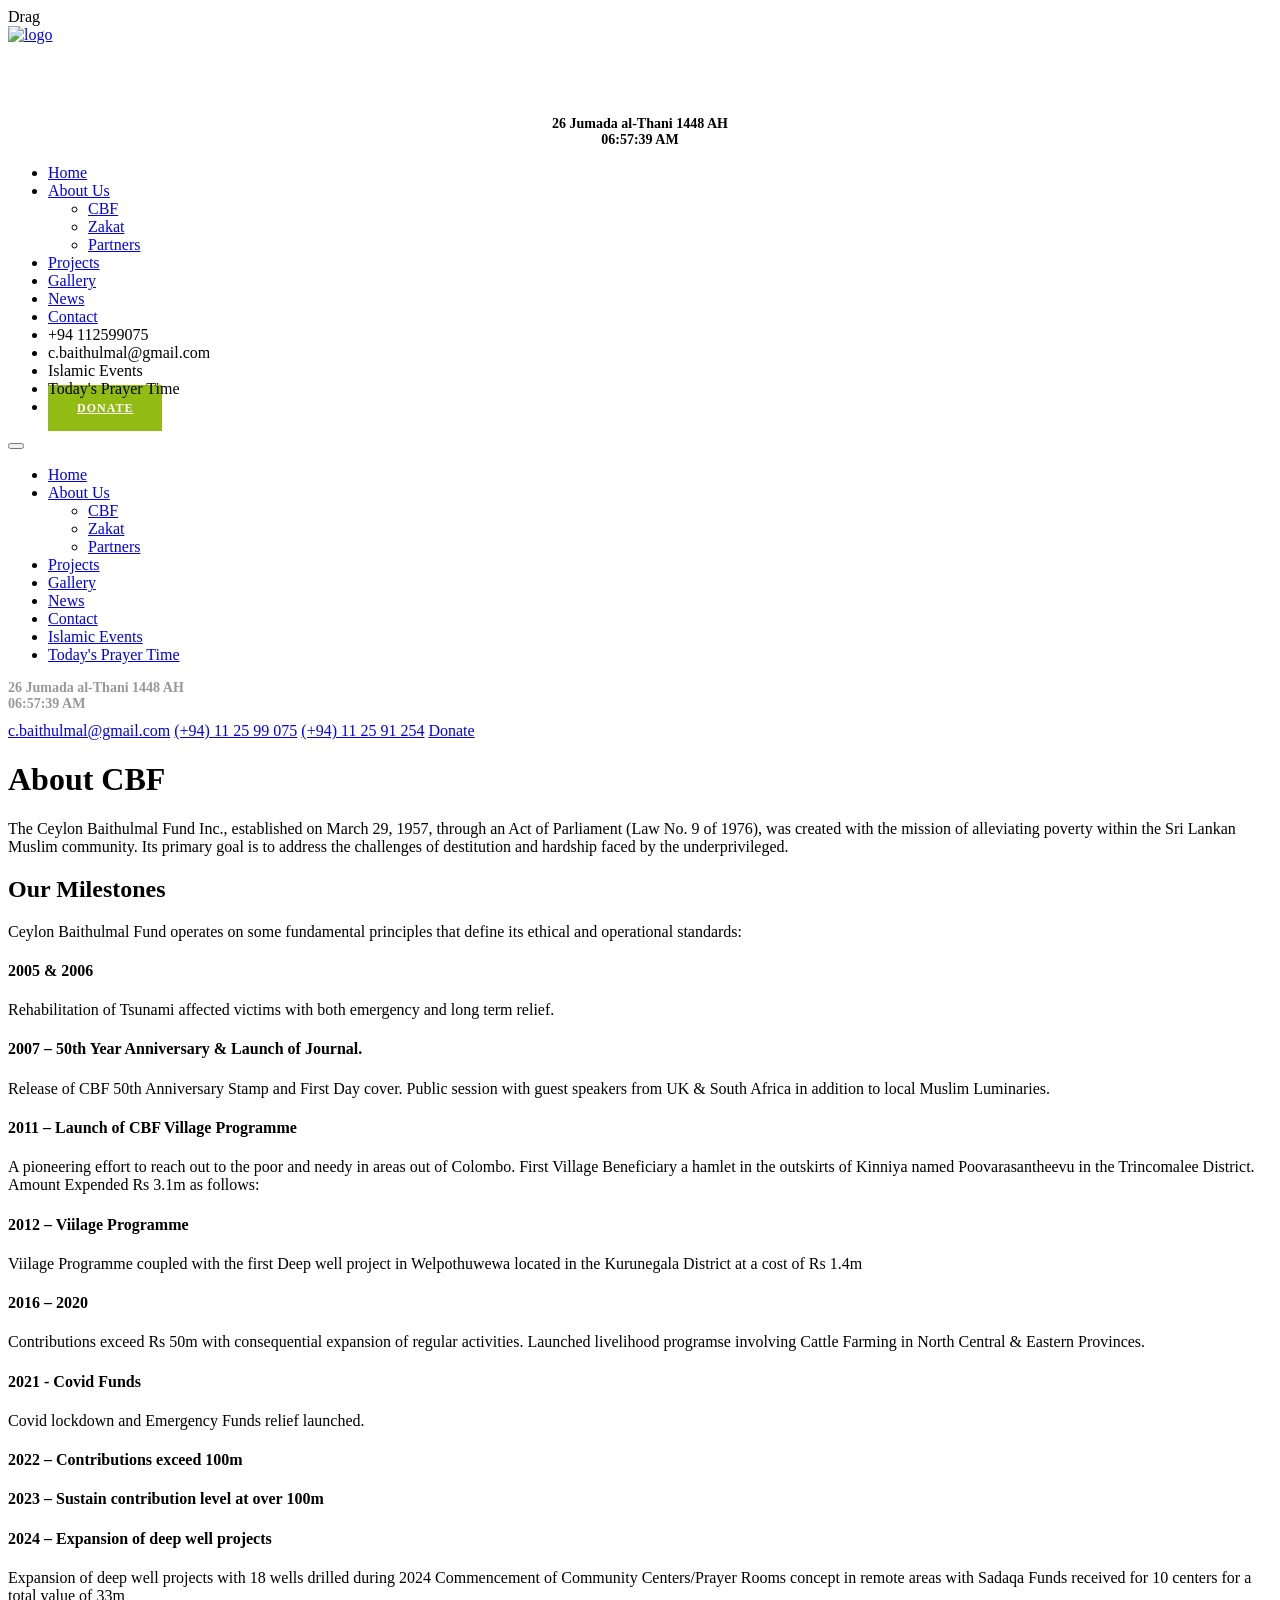
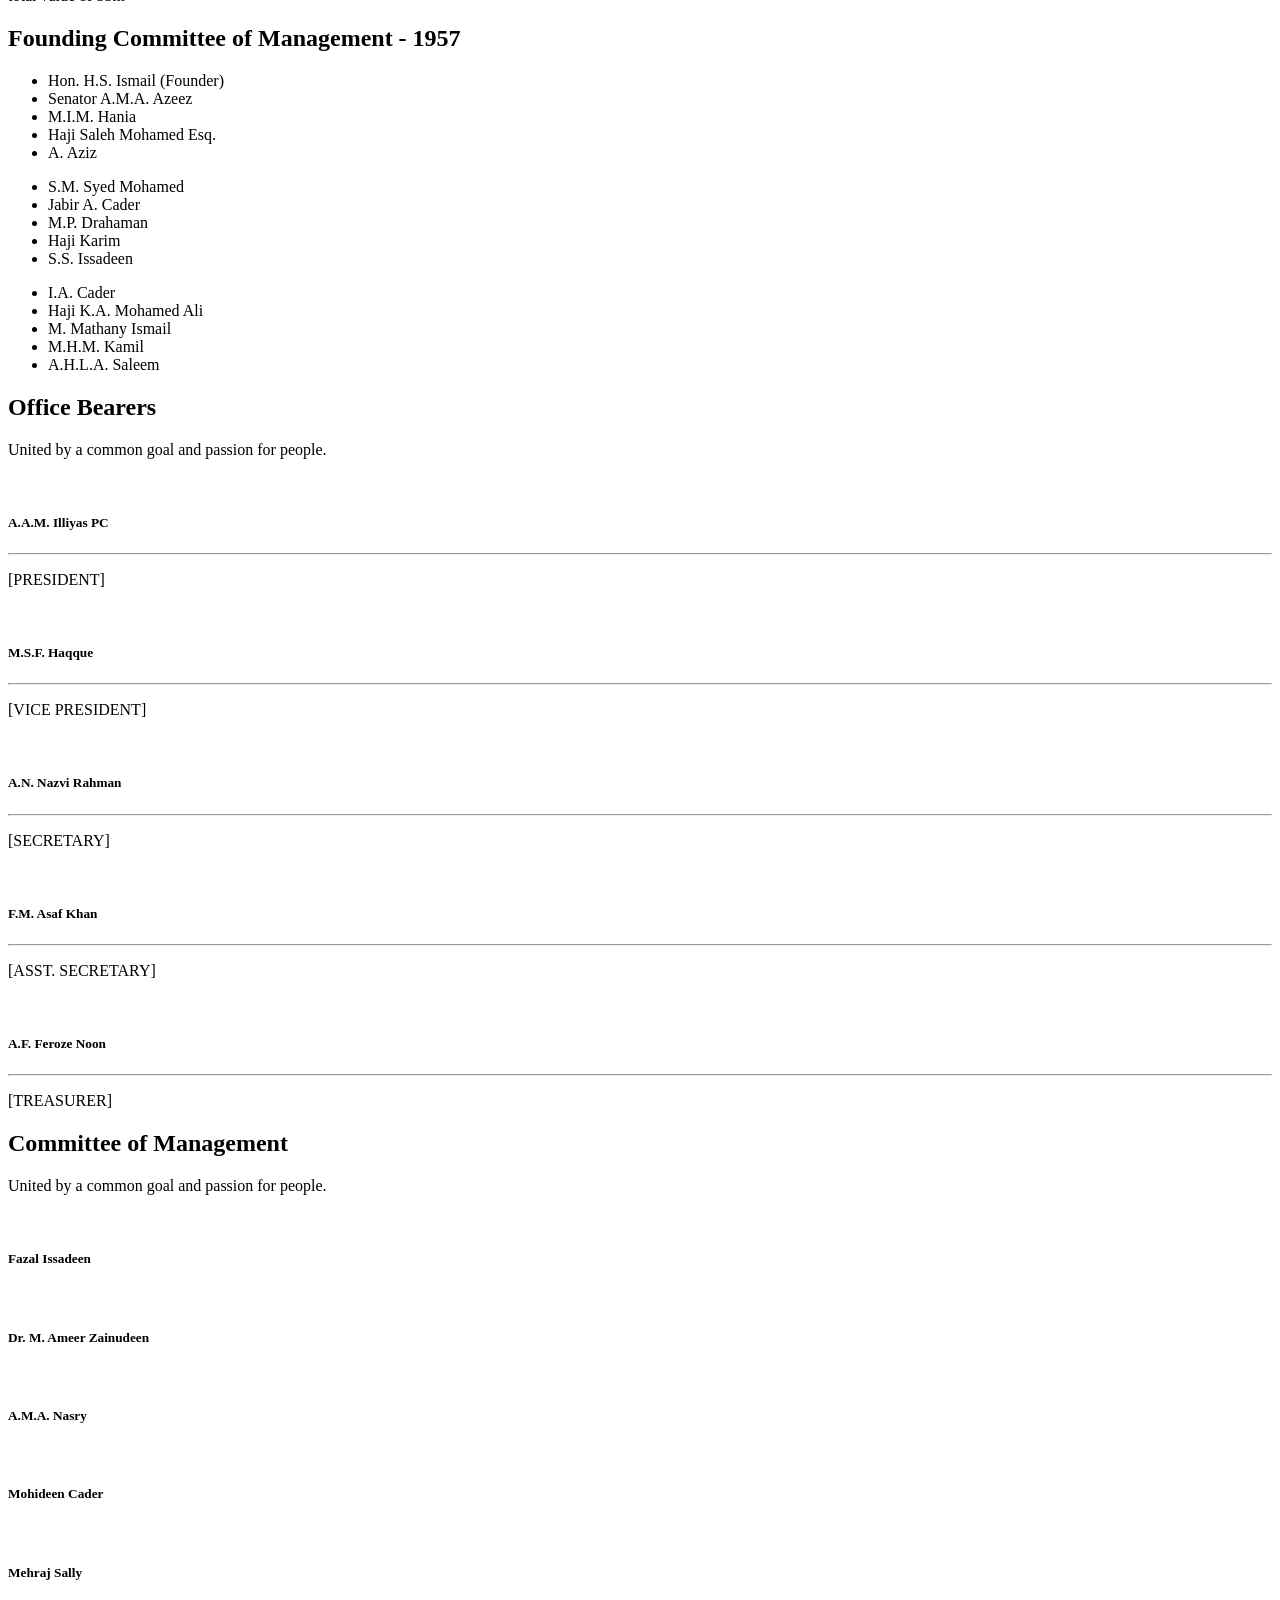
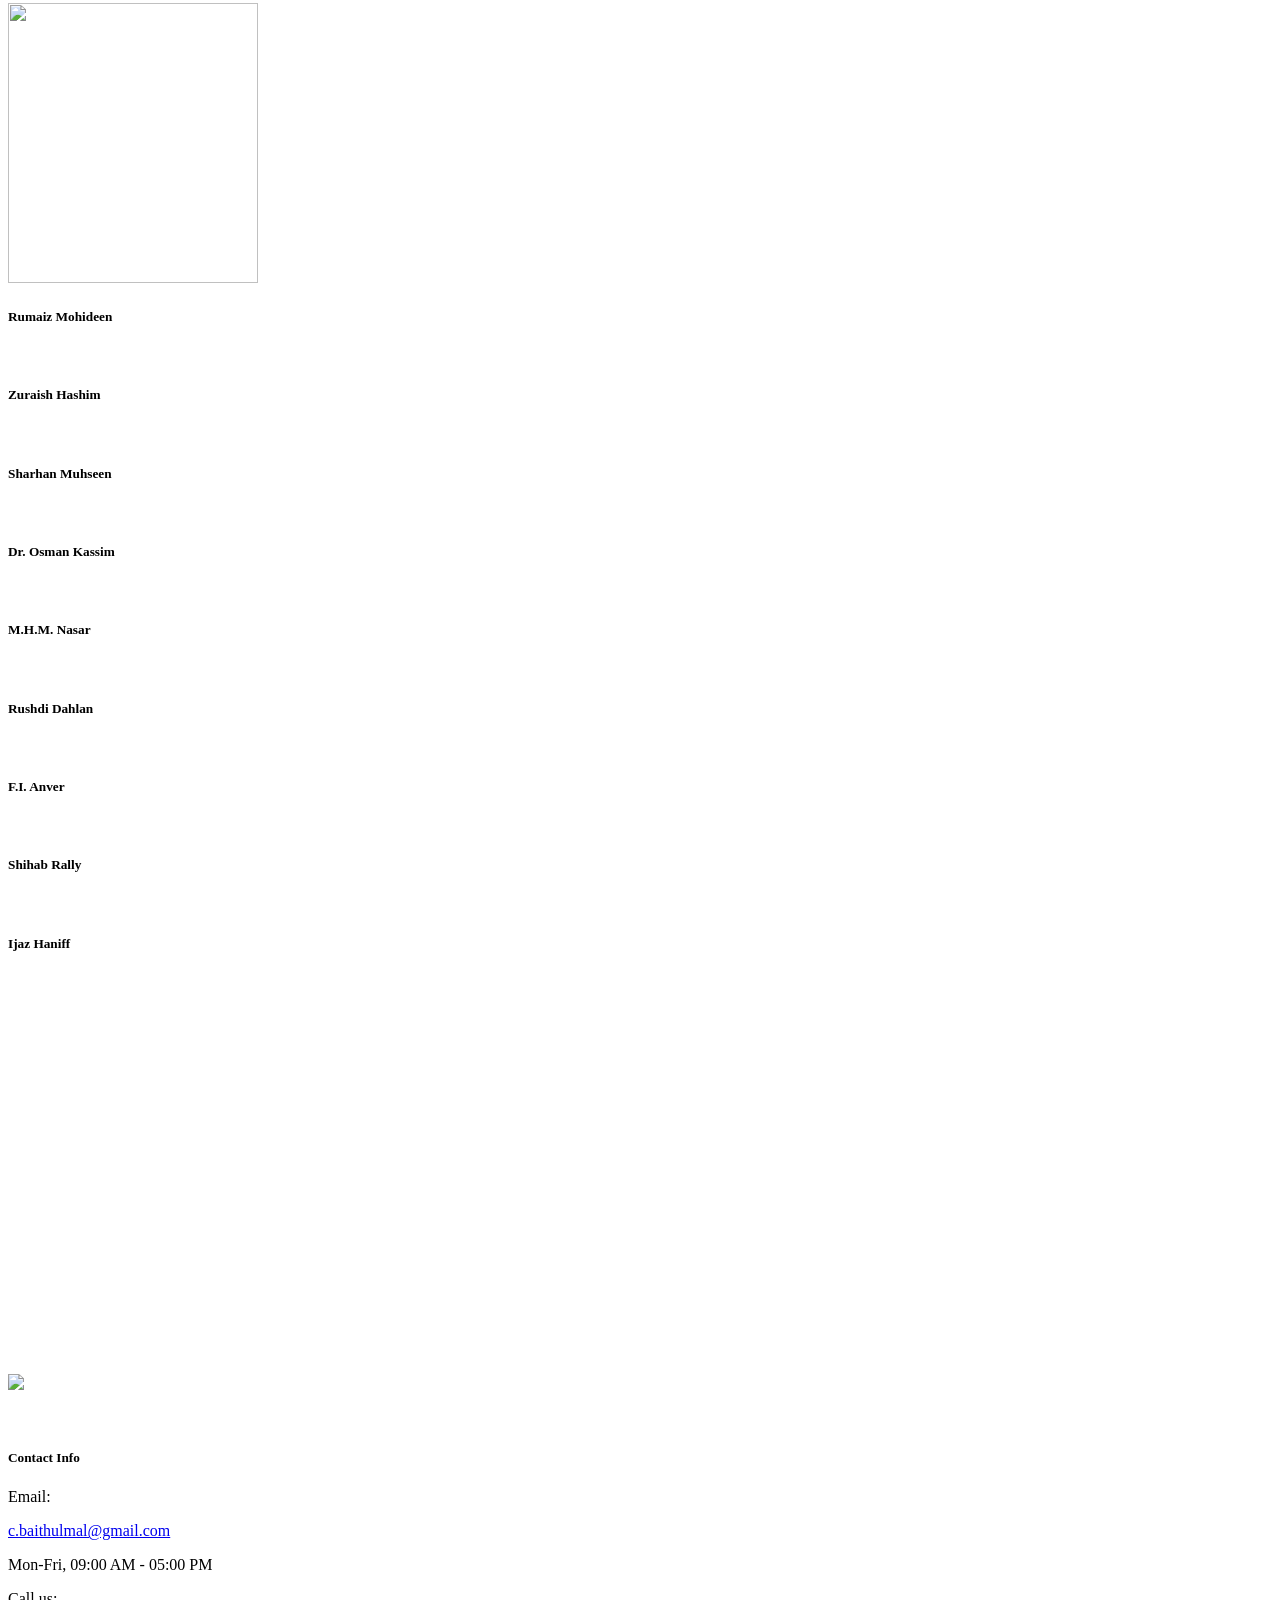
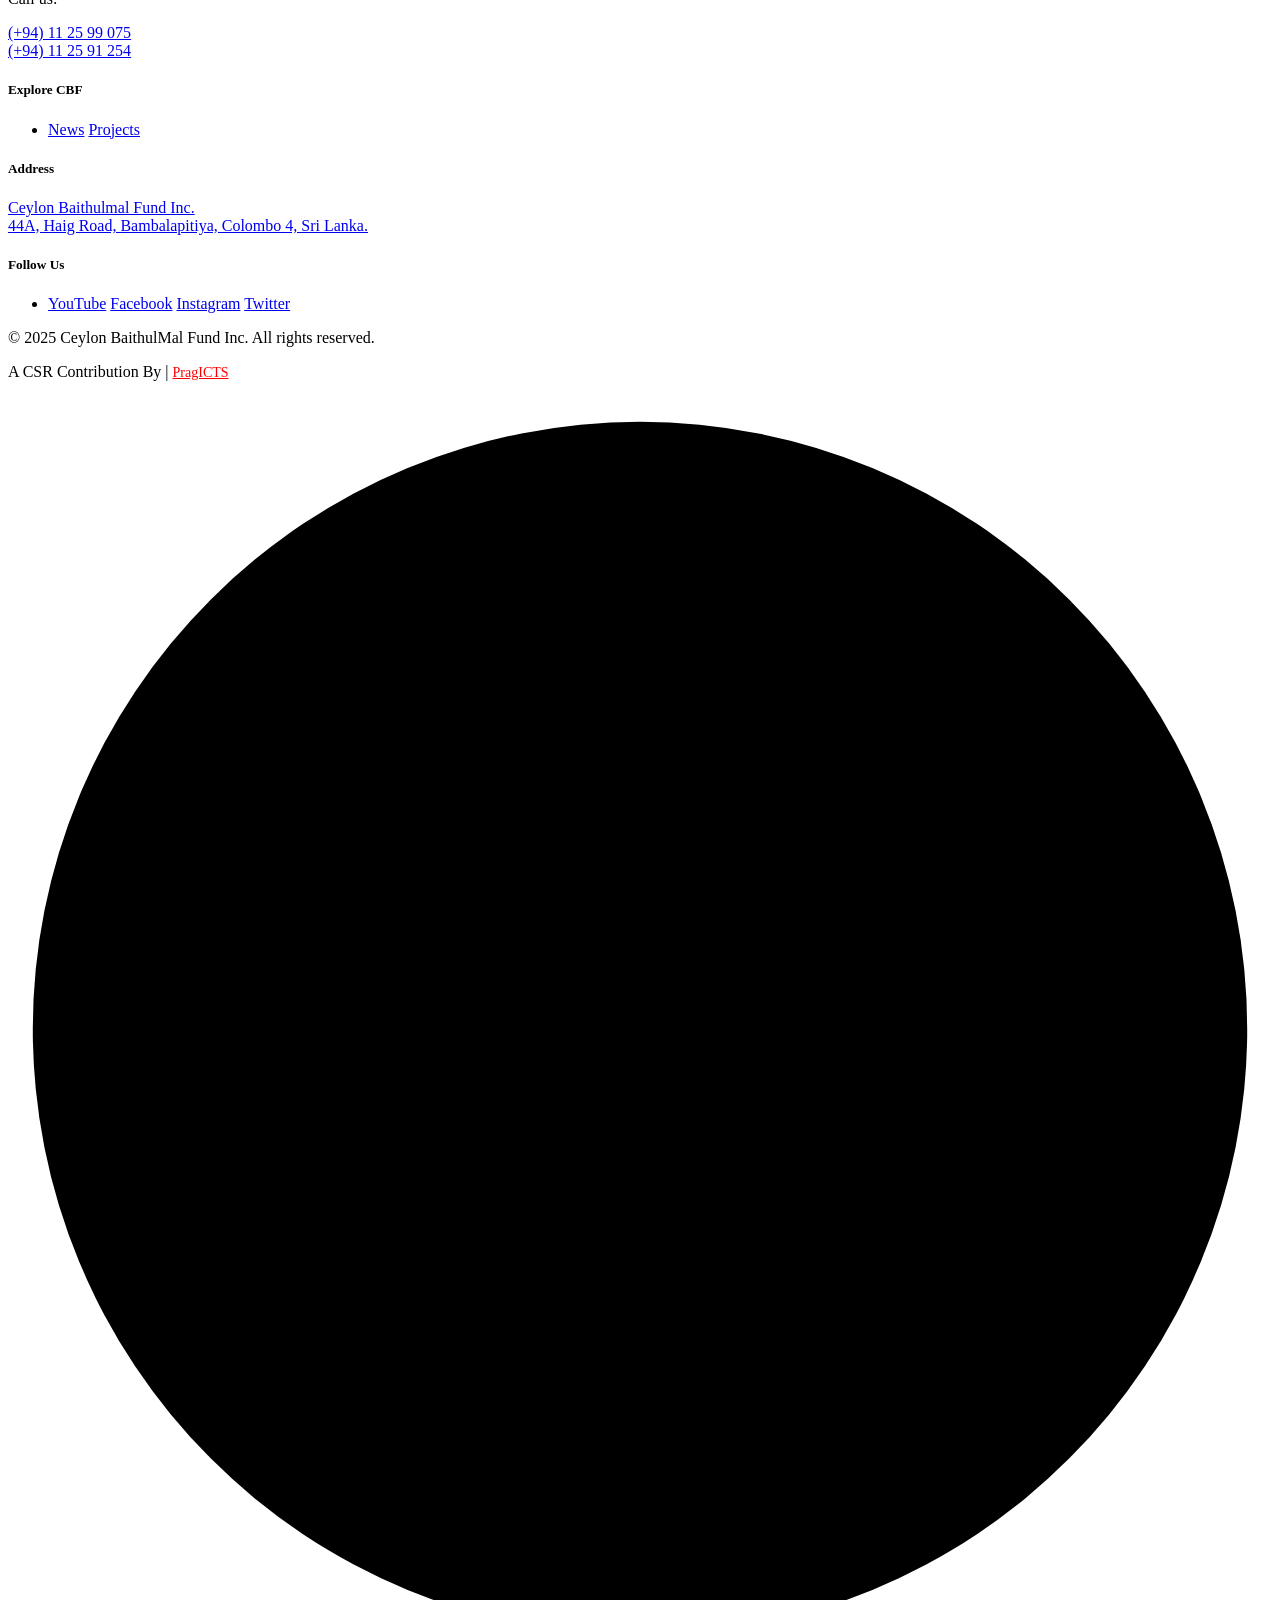
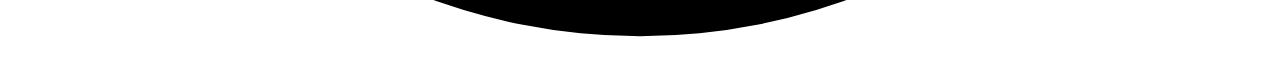
==== commit 352c64e1: "Image update" ====
--- a/frontend/about-cbf.html
+++ b/frontend/about-cbf.html
@@ -860,7 +860,7 @@
                 <div class="col-xl-3 col-lg-3 col-md-6 col-sm-6 wow fadeInUp" data-wow-delay=".6s">
                     <div class="single-team-item">
                         <div class="team-img">
-                            <img src="frontendassets/img/team/Mehraj-Sally-121-1.jpg" alt="">
+                            <img src="frontend/assets/img/team/Mehraj-Sally-121-1.jpg" alt="">
                         </div>
                         <div class="team-info">
                             <h5>Mehraj Sally</h5>
